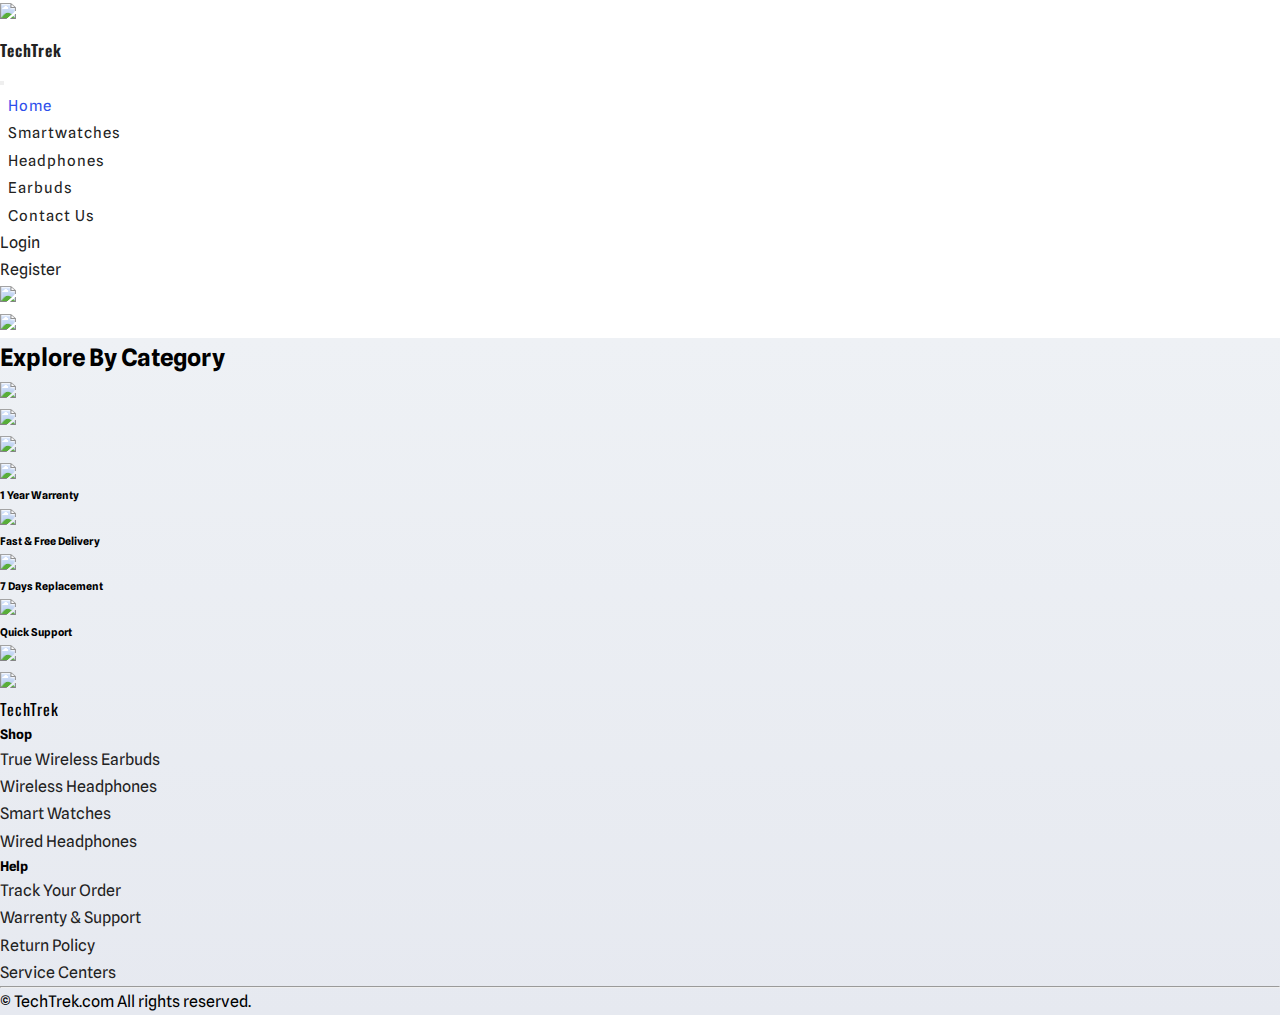
==== index.html @ 6cef1e05 "Add Files" ====
<!doctype html>
<html lang="en">

<head>
    <meta charset="utf-8">
    <meta name="viewport" content="width=device-width, initial-scale=1">
    <title>Online Smart Gadget</title>

    <!-- Bootstrap css link -->
    <link href="https://cdn.jsdelivr.net/npm/bootstrap@5.2.3/dist/css/bootstrap.min.css" rel="stylesheet"
        integrity="sha384-rbsA2VBKQhggwzxH7pPCaAqO46MgnOM80zW1RWuH61DGLwZJEdK2Kadq2F9CUG65" crossorigin="anonymous">

    <!-- Css link  -->
    <link rel="stylesheet" href="style.css">

    <!-- font awesome link -->
    <link rel="stylesheet" href="https://cdnjs.cloudflare.com/ajax/libs/font-awesome/6.6.0/css/all.min.css"
        integrity="sha512-Kc323vGBEqzTmouAECnVceyQqyqdsSiqLQISBL29aUW4U/M7pSPA/gEUZQqv1cwx4OnYxTxve5UMg5GT6L4JJg=="
        crossorigin="anonymous" referrerpolicy="no-referrer" />

    <script>

    </script>
</head>

<body>


    <!-- navbar -->
    <nav class="navbar navbar-expand-lg navigation-wrap sticky-top shadow" style="background-color: #fff;">
        <div class="container">
            <a class="navbar-brand d-flex justify-content-center align-items-center" href="index.html">
                <img src="images/headphones.png" class="img-fluid logo me-2">
                <p>TechTrek</p>
            </a>
            <button class="navbar-toggler p-0" type="button" data-bs-toggle="collapse"
                data-bs-target="#navbarSupportedContent" aria-controls="navbarSupportedContent" aria-expanded="false"
                aria-label="Toggle navigation">
                <span class="navbar-toggler-icon"></span>
            </button>
            <div class="collapse navbar-collapse" id="navbarSupportedContent">

                <ul class="navbar-nav ms-auto mb-2 mb-lg-0">
                    <li class="nav-item">
                        <a class="nav-link active" aria-current="page" href="#">Home</a>
                    </li>
                    <li class="nav-item">
                        <a class="nav-link" href="smartwatch.html">Smartwatches</a>
                    </li>
                    <li class="nav-item">
                        <a class="nav-link" href="headphone.html">Headphones</a>
                    </li>
                    <li class="nav-item">
                        <a class="nav-link" href="earbud.html">Earbuds</a>
                    </li>

                    <li class="nav-item">
                        <a class="nav-link" href="#">Contact Us</a>
                    </li>
                </ul>
                <form class="d-flex m-1" role="search">
                    <a href="loginPage.html" class="btn btn-primary mx-lg-1" type="submit">Login</a>

                </form>
                <form class="d-flex m-1" role="search">
                    <a href="registerPage.html" class="btn btn-outline-primary mx-lg-1" type="submit">Register</a>

                </form>
            </div>
        </div>
    </nav>

    
    <!-- Carousel Slide -->

    <div id="carouselExampleSlidesOnly" class="carousel slide" data-bs-ride="carousel">
        <div class="carousel-inner">
            <div class="carousel-item active">
                <img src="images/carousel1.jpg" class="d-block w-100" class="img-fluid">
            </div>
            <div class="carousel-item">
                <img src="images/carousel2.webp" class="d-block w-100"
                    class="img-fluid">
            </div>
        </div>
    </div>


  
    <!-- Grid -->

<div class="" style="background-image: linear-gradient(to top, #e6e9f0 0%, #eef1f5 100%);">
    <div class="container py-lg-4 py-sm-3 h-lg-50 w-lg-75 w-sm-50 h-sm-50">

        <h2 class="text-center mb-5 pt-3">Explore By Category</h2>
        <div class="row row-cols-3 h-50">

            <div class="col-8 pt-2">
                <img src="images/c23.png"
                    class="trans w-75 h-75 img-fluid">
            </div>

            <div class="col">
                <div class="row row-cols-1">
                    <div class="col w-100 mb-1">
                        <img src="images/c2.png"
                            class="trans w-100 img-fluid">
                    </div>
                    <div class="col w-100">
                        <img src="images/c24.png"
                            class="trans w-100 img-fluid">
                    </div>
                </div>

            </div>
        </div>
    </div>

     
    <!-- Features -->


    <div class="container py-5 d-flex justify-content-center align-items-center" >
        <div class="row">

            <div class="col mx-lg-5 d-inline-flex text-center">
                <div class="box">
                    <img src="images/f1.png"
                    class="img-fluid w-50">
                    <h6 class="text-secondary mt-lg-3">1 Year Warrenty</h6>
                </div>
            </div>


            <div class="col mx-lg-5 d-inline-flex text-center">
                <div class="box">
                    <img src="images/f2.png"
                    class="img-fluid w-50">
                    <h6 class="text-secondary mt-lg-1">Fast & Free Delivery</h6>
                </div>
            </div>

            <div class="col mx-lg-5  d-inline-flex text-center">
                <div class="box">
                    <img src="images/f3.png"
                    class="img-fluid w-50">
                    <h6 class="text-secondary mt-lg-1">7 Days Replacement</h6>
                </div>

            </div>

            <div class="col mx-lg-5 d-inline-flex text-center">
                <div class="box">
                    <img src="images/f4.png"
                    class="img-fluid w-50">
                    <h6 class="text-secondary mt-lg-1">Quick Support</h6>
                </div>
            </div>



        </div>
    </div>


    <div class="">
        <img src="https://m.media-amazon.com/images/S/aplus-media-library-service-media/28377c8e-661c-4099-8c76-6b54fb84f39d.__CR0,0,1464,600_PT0_SX1464_V1___.jpg" class="d-block w-100" class="img-fluid">
    
    </div>




    <!-- Footer -->
    <div class="footer bg-primary py-4 w-100">
        <div class="container">
            <div class="row w-75 m-auto ">
                <div class="col-md-4 col-sm-12">
                <ul class="">
                  <li><img src="images/headphones.png"></li>
                  <li><p class="fw-bold fs-4" style=" font-family: Oswald, sans-serif;letter-spacing:1px;">TechTrek</p></li>
                </ul>
                </div>
                <div class="col-md-5 col-sm-12 ">
                 
                  <ul class="">
                    <li><h5 class="">Shop</h5></li>
                    <li class="list-style-none"><a href="earbud.html">True Wireless Earbuds</a></li>
                    <li><a href="earbud.html">Wireless Headphones</a></li>
                    <li><a href="earbud.html">Smart Watches</a></li>
                    <li><a href="earbud.html">Wired Headphones</a></li>
                  </ul>
                </div>
                <div class="col-md-3 ">
                    <ul class="">
                        <li><h5 class="">Help</h5></li>
                        <li><a href="earbud.html">Track Your Order</a></li>
                        <li><a href="earbud.html">Warrenty & Support</a></li>
                        <li><a href="earbud.html">Return Policy</a></li>
                        <li><a href="earbud.html">Service Centers</a></li>
                      </ul>
                </div>
            </div>
    


           <hr class="text-dark">
           <div class="container">
              <div class="d-flex justify-content-center align-items-center ">
                <div class="border border-1 border-dark rounded-circle py-2 px-3 mx-3 fs-6">
                    <i class="fa-brands fa-facebook-f"></i>
                </div>
                 
                <div class="border border-1 border-dark rounded-circle  py-2 px-3 mx-3 fs-6">
                    <i class="fa-brands fa-twitter"></i>
                </div>
              
                <div class="border border-1 border-dark rounded-circle py-2 px-3 mx-3  fs-6">
                    <i class="fa-brands fa-instagram"></i>
                </div>
                
                <div class="border border-1 border-dark rounded-circle py-2 px-3 mx-3  fs-6">
                    <i class="fa-brands fa-youtube"></i>
                </div>
               
                <div class="border border-1 border-dark rounded-circle py-2 px-3 mx-3  fs-6">
                    <i class="fa-brands fa-linkedin"></i>
                </div>
              
            
             <div>
             </div>
            
           </div>

           <div class="container mt-4 d-flex justify-content-center align-items-center">
            <p>© TechTrek.com All rights reserved.</p>
          </div>
       
    </div>



    <script src="https://cdn.jsdelivr.net/npm/bootstrap@5.2.3/dist/js/bootstrap.bundle.min.js"
        integrity="sha384-kenU1KFdBIe4zVF0s0G1M5b4hcpxyD9F7jL+jjXkk+Q2h455rYXK/7HAuoJl+0I4"
        crossorigin="anonymous"></script>



</body>


  
   

</html>
---- style.css ----
@import url('https://fonts.googleapis.com/css2?family=Mitr:wght@200;300;400;500;600;700&family=Righteous&family=Spline+Sans:wght@300..700&display=swap');

@import url('https://fonts.googleapis.com/css2?family=Oswald:wght@200..700&family=Roboto:ital,wght@0,100;0,300;0,400;0,500;0,700;0,900;1,100;1,300;1,400;1,500;1,700;1,900&display=swap');


*,
*:after,
*:before {
    -webkit-box-sizing: border-box;
    box-sizing: border-box;
    margin: 0;
    padding: 0;
}

html {
    scroll-behavior: smooth;
    overflow-x: hidden;
}


body {
    font-family: "Spline Sans", sans-serif;
    line-height: 1.7;
}

li{
    list-style: none;
    padding:0;
}

.logo{
    width:40px;
}

a {
    text-decoration: none;
    color: #222;
    transition: all 0.4s;
}

a:hover {
    color:rgb(5, 30, 254);
}

.para{
    letter-spacing: 2px;
}

/* .navigation-wrap {
    position: fixed;
    width: 100%;
    left: 0;
    z-index: 1000;
    --webkit-transition: all 0.3s ease-out;
    transition: all 0.3s ease-in-out;
    background-color: #ddddff;
} */

.navigation-wrap .nav-item {
    padding: 0 0.5rem;
    transition: all 200ms linear;
}

.nav-link {
    padding-top: 0.9375rem;
    font-size: 0.9375rem;
    font-weight: 400;
    text-transform: capitalize;
    letter-spacing: 0.0625rem;
}

.nav-link:hover,
.nav-link.active {
    color:rgb(46, 78, 235);
}


.trans{
    transition: all 0.4s ease-in-out;
}

.trans:hover{
    transform: scale(1.2);
    transition: all 0.4s ease-in-out;
}

.navbar-brand p{
  margin-top: 10px;
  font-family: Oswald, sans-serif;
  letter-spacing:1px;
  font-weight:600;
}
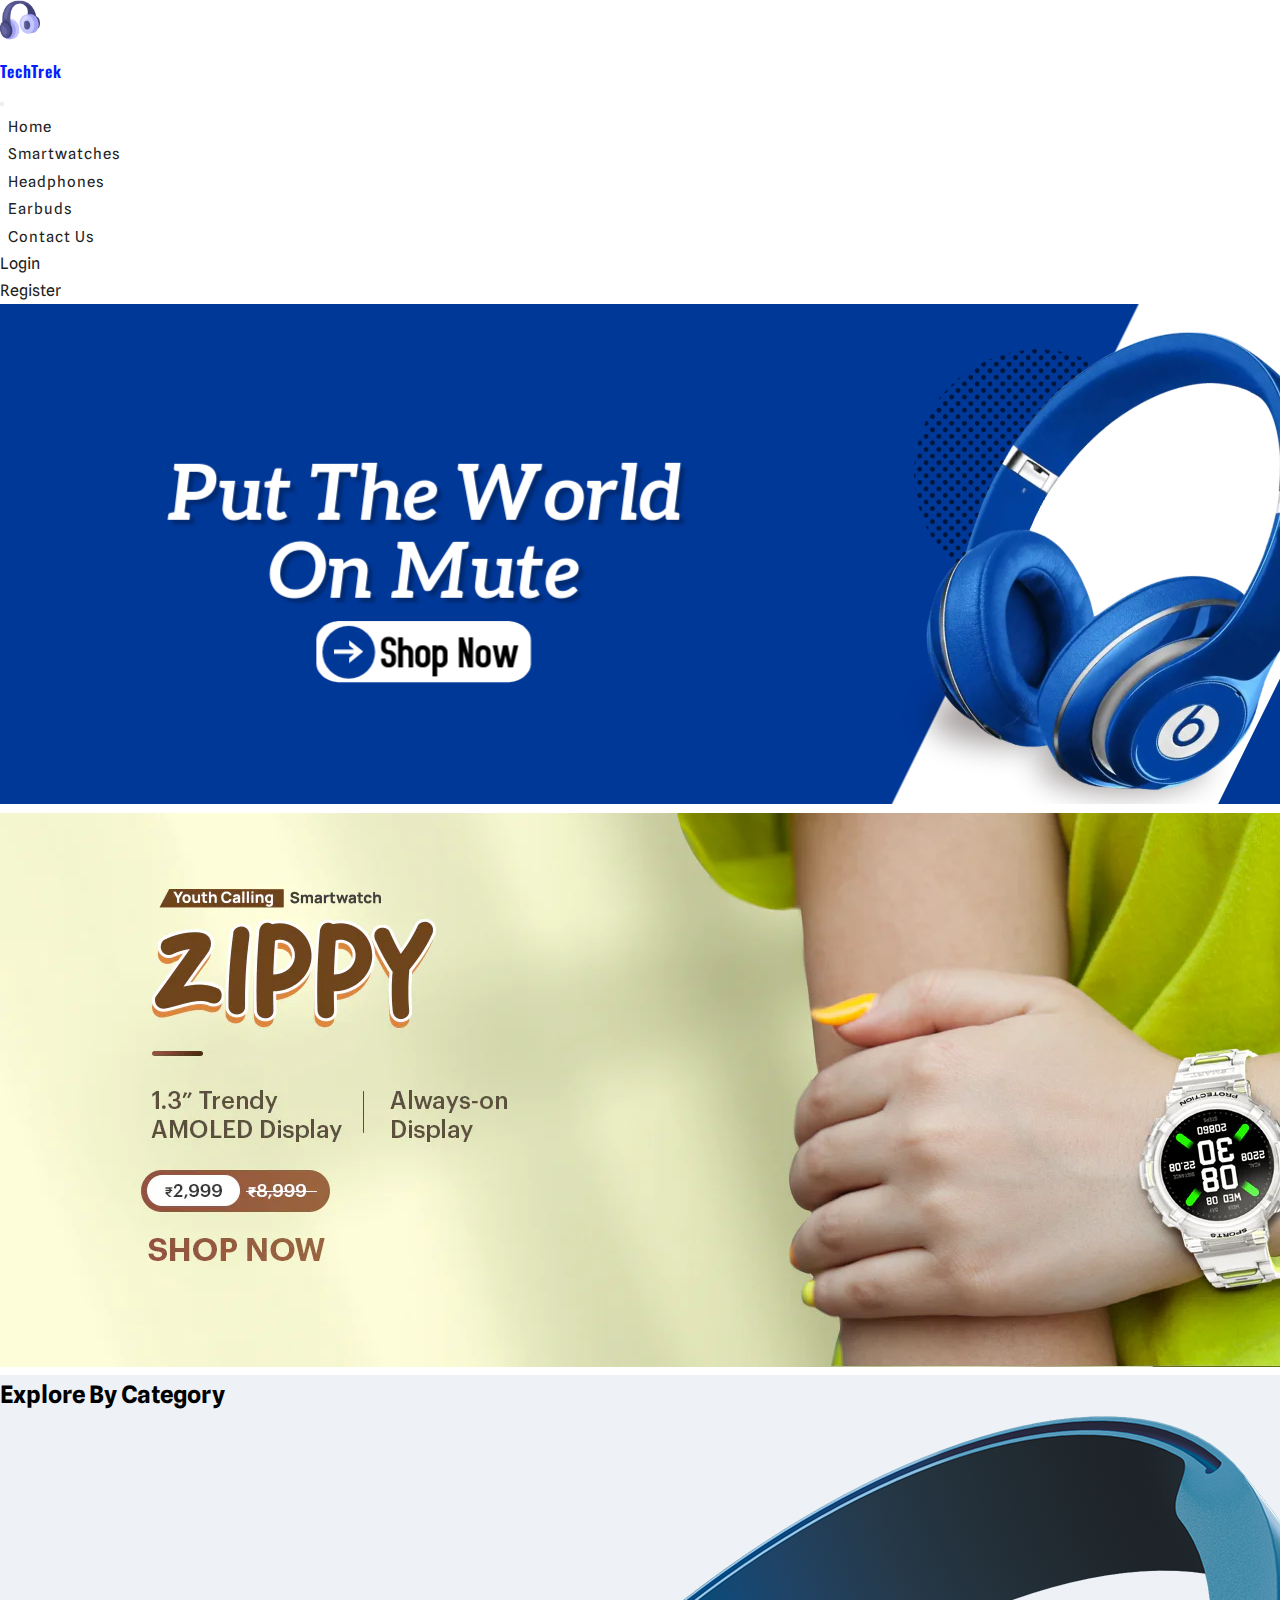
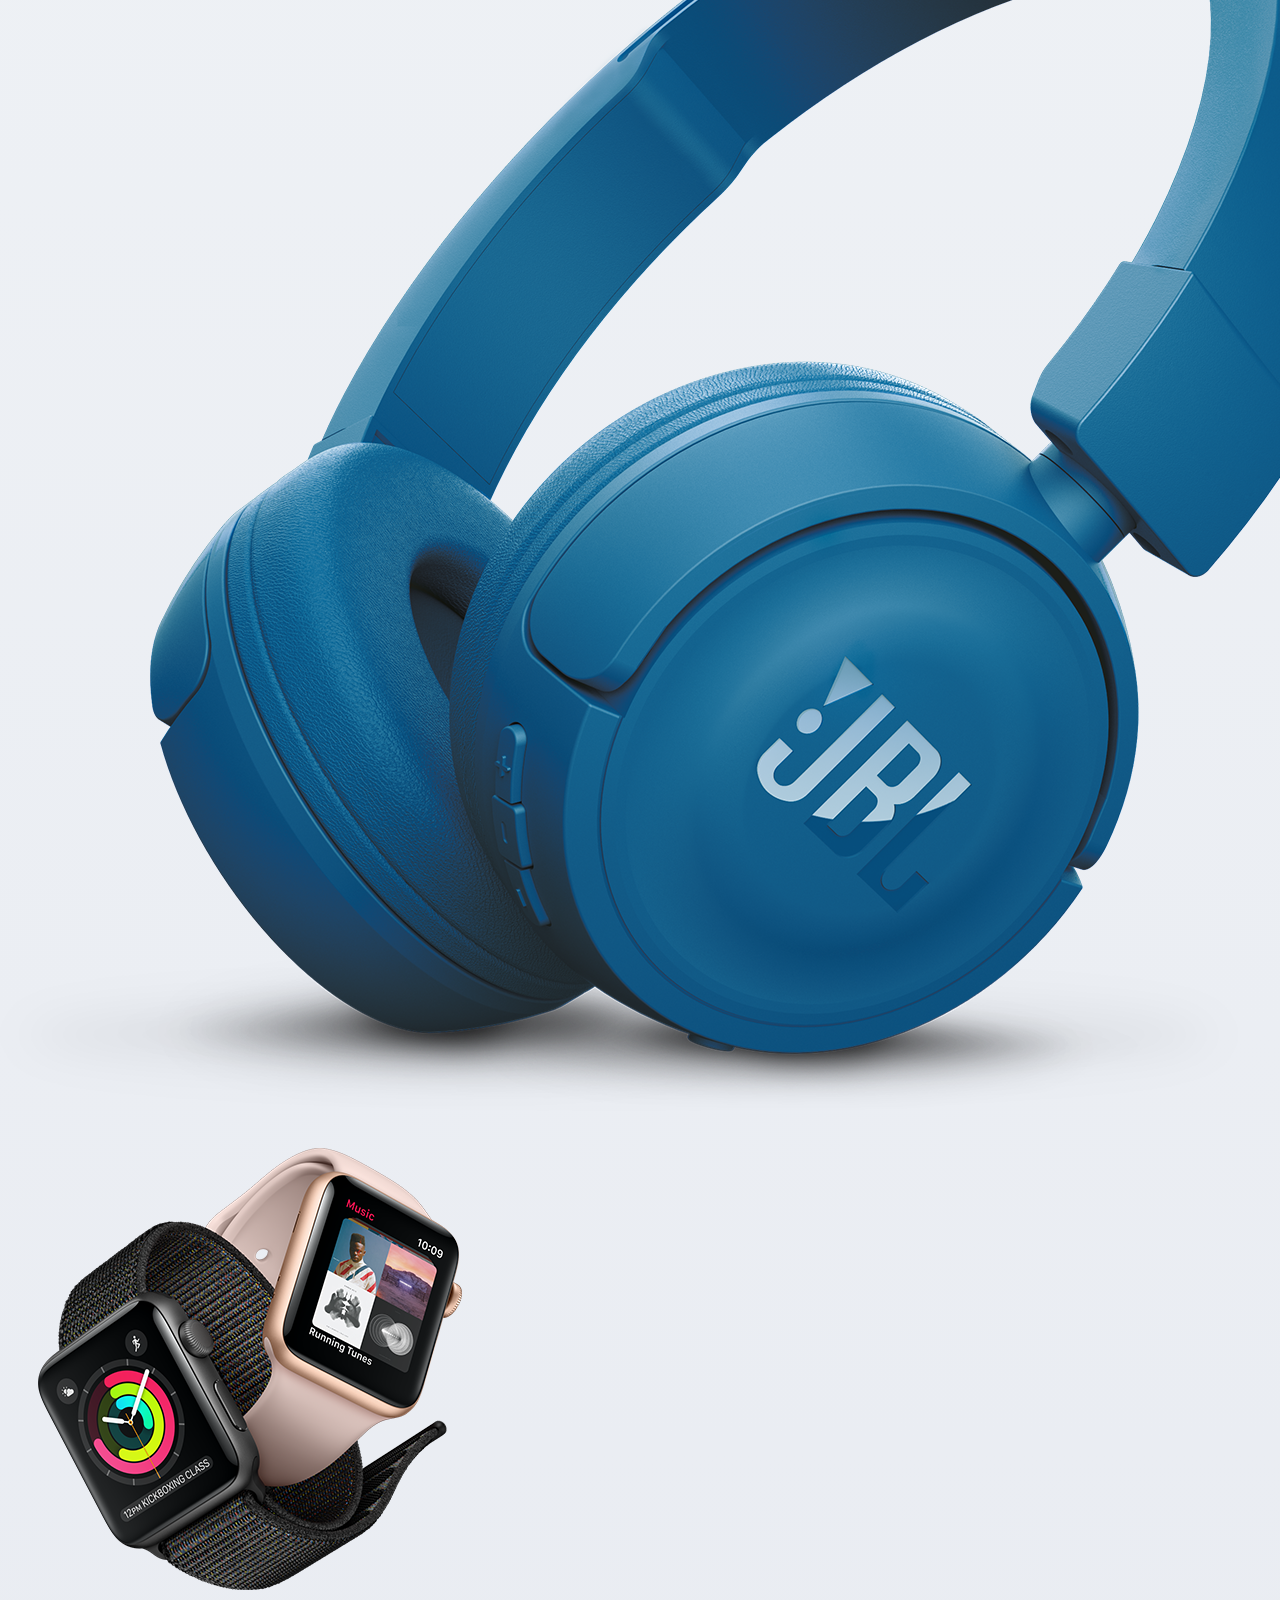
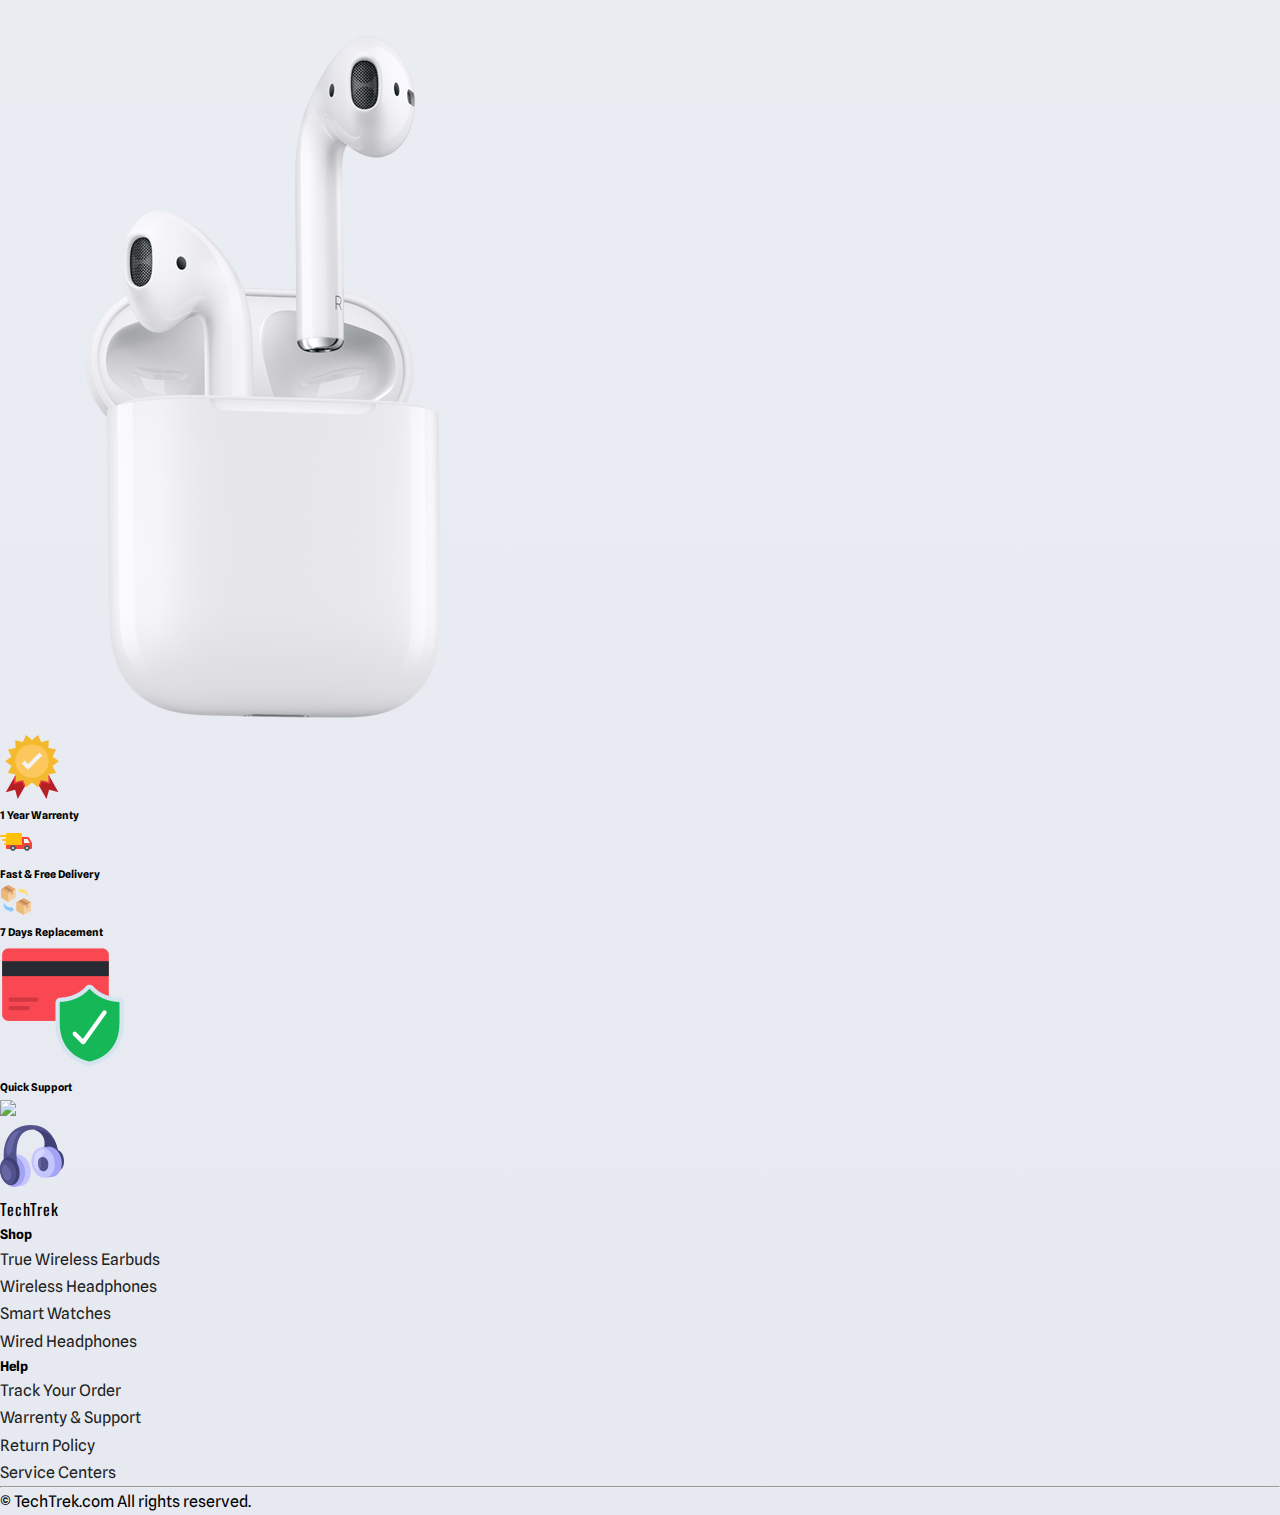
==== commit 2c55a825: "initial commit" ====
--- a/index.html
+++ b/index.html
@@ -1,256 +1,256 @@
-<!doctype html>
-<html lang="en">
-
-<head>
-    <meta charset="utf-8">
-    <meta name="viewport" content="width=device-width, initial-scale=1">
-    <title>Online Smart Gadget</title>
-
-    <!-- Bootstrap css link -->
-    <link href="https://cdn.jsdelivr.net/npm/bootstrap@5.2.3/dist/css/bootstrap.min.css" rel="stylesheet"
-        integrity="sha384-rbsA2VBKQhggwzxH7pPCaAqO46MgnOM80zW1RWuH61DGLwZJEdK2Kadq2F9CUG65" crossorigin="anonymous">
-
-    <!-- Css link  -->
-    <link rel="stylesheet" href="style.css">
-
-    <!-- font awesome link -->
-    <link rel="stylesheet" href="https://cdnjs.cloudflare.com/ajax/libs/font-awesome/6.6.0/css/all.min.css"
-        integrity="sha512-Kc323vGBEqzTmouAECnVceyQqyqdsSiqLQISBL29aUW4U/M7pSPA/gEUZQqv1cwx4OnYxTxve5UMg5GT6L4JJg=="
-        crossorigin="anonymous" referrerpolicy="no-referrer" />
-
-    <script>
-
-    </script>
-</head>
-
-<body>
-
-
-    <!-- navbar -->
-    <nav class="navbar navbar-expand-lg navigation-wrap sticky-top shadow" style="background-color: #fff;">
-        <div class="container">
-            <a class="navbar-brand d-flex justify-content-center align-items-center" href="index.html">
-                <img src="images/headphones.png" class="img-fluid logo me-2">
-                <p>TechTrek</p>
-            </a>
-            <button class="navbar-toggler p-0" type="button" data-bs-toggle="collapse"
-                data-bs-target="#navbarSupportedContent" aria-controls="navbarSupportedContent" aria-expanded="false"
-                aria-label="Toggle navigation">
-                <span class="navbar-toggler-icon"></span>
-            </button>
-            <div class="collapse navbar-collapse" id="navbarSupportedContent">
-
-                <ul class="navbar-nav ms-auto mb-2 mb-lg-0">
-                    <li class="nav-item">
-                        <a class="nav-link active" aria-current="page" href="#">Home</a>
-                    </li>
-                    <li class="nav-item">
-                        <a class="nav-link" href="smartwatch.html">Smartwatches</a>
-                    </li>
-                    <li class="nav-item">
-                        <a class="nav-link" href="headphone.html">Headphones</a>
-                    </li>
-                    <li class="nav-item">
-                        <a class="nav-link" href="earbud.html">Earbuds</a>
-                    </li>
-
-                    <li class="nav-item">
-                        <a class="nav-link" href="#">Contact Us</a>
-                    </li>
-                </ul>
-                <form class="d-flex m-1" role="search">
-                    <a href="loginPage.html" class="btn btn-primary mx-lg-1" type="submit">Login</a>
-
-                </form>
-                <form class="d-flex m-1" role="search">
-                    <a href="registerPage.html" class="btn btn-outline-primary mx-lg-1" type="submit">Register</a>
-
-                </form>
-            </div>
-        </div>
-    </nav>
-
-    
-    <!-- Carousel Slide -->
-
-    <div id="carouselExampleSlidesOnly" class="carousel slide" data-bs-ride="carousel">
-        <div class="carousel-inner">
-            <div class="carousel-item active">
-                <img src="images/carousel1.jpg" class="d-block w-100" class="img-fluid">
-            </div>
-            <div class="carousel-item">
-                <img src="images/carousel2.webp" class="d-block w-100"
-                    class="img-fluid">
-            </div>
-        </div>
-    </div>
-
-
-  
-    <!-- Grid -->
-
-<div class="" style="background-image: linear-gradient(to top, #e6e9f0 0%, #eef1f5 100%);">
-    <div class="container py-lg-4 py-sm-3 h-lg-50 w-lg-75 w-sm-50 h-sm-50">
-
-        <h2 class="text-center mb-5 pt-3">Explore By Category</h2>
-        <div class="row row-cols-3 h-50">
-
-            <div class="col-8 pt-2">
-                <img src="images/c23.png"
-                    class="trans w-75 h-75 img-fluid">
-            </div>
-
-            <div class="col">
-                <div class="row row-cols-1">
-                    <div class="col w-100 mb-1">
-                        <img src="images/c2.png"
-                            class="trans w-100 img-fluid">
-                    </div>
-                    <div class="col w-100">
-                        <img src="images/c24.png"
-                            class="trans w-100 img-fluid">
-                    </div>
-                </div>
-
-            </div>
-        </div>
-    </div>
-
-     
-    <!-- Features -->
-
-
-    <div class="container py-5 d-flex justify-content-center align-items-center" >
-        <div class="row">
-
-            <div class="col mx-lg-5 d-inline-flex text-center">
-                <div class="box">
-                    <img src="images/f1.png"
-                    class="img-fluid w-50">
-                    <h6 class="text-secondary mt-lg-3">1 Year Warrenty</h6>
-                </div>
-            </div>
-
-
-            <div class="col mx-lg-5 d-inline-flex text-center">
-                <div class="box">
-                    <img src="images/f2.png"
-                    class="img-fluid w-50">
-                    <h6 class="text-secondary mt-lg-1">Fast & Free Delivery</h6>
-                </div>
-            </div>
-
-            <div class="col mx-lg-5  d-inline-flex text-center">
-                <div class="box">
-                    <img src="images/f3.png"
-                    class="img-fluid w-50">
-                    <h6 class="text-secondary mt-lg-1">7 Days Replacement</h6>
-                </div>
-
-            </div>
-
-            <div class="col mx-lg-5 d-inline-flex text-center">
-                <div class="box">
-                    <img src="images/f4.png"
-                    class="img-fluid w-50">
-                    <h6 class="text-secondary mt-lg-1">Quick Support</h6>
-                </div>
-            </div>
-
-
-
-        </div>
-    </div>
-
-
-    <div class="">
-        <img src="https://m.media-amazon.com/images/S/aplus-media-library-service-media/28377c8e-661c-4099-8c76-6b54fb84f39d.__CR0,0,1464,600_PT0_SX1464_V1___.jpg" class="d-block w-100" class="img-fluid">
-    
-    </div>
-
-
-
-
-    <!-- Footer -->
-    <div class="footer bg-primary py-4 w-100">
-        <div class="container">
-            <div class="row w-75 m-auto ">
-                <div class="col-md-4 col-sm-12">
-                <ul class="">
-                  <li><img src="images/headphones.png"></li>
-                  <li><p class="fw-bold fs-4" style=" font-family: Oswald, sans-serif;letter-spacing:1px;">TechTrek</p></li>
-                </ul>
-                </div>
-                <div class="col-md-5 col-sm-12 ">
-                 
-                  <ul class="">
-                    <li><h5 class="">Shop</h5></li>
-                    <li class="list-style-none"><a href="earbud.html">True Wireless Earbuds</a></li>
-                    <li><a href="earbud.html">Wireless Headphones</a></li>
-                    <li><a href="earbud.html">Smart Watches</a></li>
-                    <li><a href="earbud.html">Wired Headphones</a></li>
-                  </ul>
-                </div>
-                <div class="col-md-3 ">
-                    <ul class="">
-                        <li><h5 class="">Help</h5></li>
-                        <li><a href="earbud.html">Track Your Order</a></li>
-                        <li><a href="earbud.html">Warrenty & Support</a></li>
-                        <li><a href="earbud.html">Return Policy</a></li>
-                        <li><a href="earbud.html">Service Centers</a></li>
-                      </ul>
-                </div>
-            </div>
-    
-
-
-           <hr class="text-dark">
-           <div class="container">
-              <div class="d-flex justify-content-center align-items-center ">
-                <div class="border border-1 border-dark rounded-circle py-2 px-3 mx-3 fs-6">
-                    <i class="fa-brands fa-facebook-f"></i>
-                </div>
-                 
-                <div class="border border-1 border-dark rounded-circle  py-2 px-3 mx-3 fs-6">
-                    <i class="fa-brands fa-twitter"></i>
-                </div>
-              
-                <div class="border border-1 border-dark rounded-circle py-2 px-3 mx-3  fs-6">
-                    <i class="fa-brands fa-instagram"></i>
-                </div>
-                
-                <div class="border border-1 border-dark rounded-circle py-2 px-3 mx-3  fs-6">
-                    <i class="fa-brands fa-youtube"></i>
-                </div>
-               
-                <div class="border border-1 border-dark rounded-circle py-2 px-3 mx-3  fs-6">
-                    <i class="fa-brands fa-linkedin"></i>
-                </div>
-              
-            
-             <div>
-             </div>
-            
-           </div>
-
-           <div class="container mt-4 d-flex justify-content-center align-items-center">
-            <p>© TechTrek.com All rights reserved.</p>
-          </div>
-       
-    </div>
-
-
-
-    <script src="https://cdn.jsdelivr.net/npm/bootstrap@5.2.3/dist/js/bootstrap.bundle.min.js"
-        integrity="sha384-kenU1KFdBIe4zVF0s0G1M5b4hcpxyD9F7jL+jjXkk+Q2h455rYXK/7HAuoJl+0I4"
-        crossorigin="anonymous"></script>
-
-
-
-</body>
-
-
-  
-   
-
+<!doctype html>
+<html lang="en">
+
+<head>
+    <meta charset="utf-8">
+    <meta name="viewport" content="width=device-width, initial-scale=1">
+    <title>Online Smart Gadget</title>
+
+    <!-- Bootstrap css link -->
+    <link href="https://cdn.jsdelivr.net/npm/bootstrap@5.2.3/dist/css/bootstrap.min.css" rel="stylesheet"
+        integrity="sha384-rbsA2VBKQhggwzxH7pPCaAqO46MgnOM80zW1RWuH61DGLwZJEdK2Kadq2F9CUG65" crossorigin="anonymous">
+
+    <!-- Css link  -->
+    <link rel="stylesheet" href="style.css">
+
+    <!-- font awesome link -->
+    <link rel="stylesheet" href="https://cdnjs.cloudflare.com/ajax/libs/font-awesome/6.6.0/css/all.min.css"
+        integrity="sha512-Kc323vGBEqzTmouAECnVceyQqyqdsSiqLQISBL29aUW4U/M7pSPA/gEUZQqv1cwx4OnYxTxve5UMg5GT6L4JJg=="
+        crossorigin="anonymous" referrerpolicy="no-referrer" />
+
+    <script>
+
+    </script>
+</head>
+
+<body>
+
+
+    <!-- navbar -->
+    <nav class="navbar navbar-expand-lg navigation-wrap sticky-top shadow" style="background-color: #fff;">
+        <div class="container">
+            <a class="navbar-brand d-flex justify-content-center align-items-center" href="index.html">
+                <img src="images/headphones.png" class="img-fluid logo me-2">
+                <p>TechTrek</p>
+            </a>
+            <button class="navbar-toggler p-0" type="button" data-bs-toggle="collapse"
+                data-bs-target="#navbarSupportedContent" aria-controls="navbarSupportedContent" aria-expanded="false"
+                aria-label="Toggle navigation">
+                <span class="navbar-toggler-icon"></span>
+            </button>
+            <div class="collapse navbar-collapse" id="navbarSupportedContent">
+
+                <ul class="navbar-nav ms-auto mb-2 mb-lg-0">
+                    <li class="nav-item">
+                        <a class="nav-link active" aria-current="page" href="#">Home</a>
+                    </li>
+                    <li class="nav-item">
+                        <a class="nav-link" href="smartwatch.html">Smartwatches</a>
+                    </li>
+                    <li class="nav-item">
+                        <a class="nav-link" href="headphone.html">Headphones</a>
+                    </li>
+                    <li class="nav-item">
+                        <a class="nav-link" href="earbud.html">Earbuds</a>
+                    </li>
+
+                    <li class="nav-item">
+                        <a class="nav-link" href="#">Contact Us</a>
+                    </li>
+                </ul>
+                <form class="d-flex m-1" role="search">
+                    <a href="loginPage.html" class="btn btn-primary mx-lg-1" type="submit">Login</a>
+
+                </form>
+                <form class="d-flex m-1" role="search">
+                    <a href="registerPage.html" class="btn btn-outline-primary mx-lg-1" type="submit">Register</a>
+
+                </form>
+            </div>
+        </div>
+    </nav>
+
+    
+    <!-- Carousel Slide -->
+
+    <div id="carouselExampleSlidesOnly" class="carousel slide" data-bs-ride="carousel">
+        <div class="carousel-inner">
+            <div class="carousel-item active">
+                <img src="images/carousel1.jpg" class="d-block w-100" class="img-fluid">
+            </div>
+            <div class="carousel-item">
+                <img src="images/carousel2.webp" class="d-block w-100"
+                    class="img-fluid">
+            </div>
+        </div>
+    </div>
+
+
+  
+    <!-- Grid -->
+
+<div class="" style="background-image: linear-gradient(to top, #e6e9f0 0%, #eef1f5 100%);">
+    <div class="container py-lg-4 py-sm-3 h-lg-50 w-lg-75 w-sm-50 h-sm-50">
+
+        <h2 class="text-center mb-5 pt-3">Explore By Category</h2>
+        <div class="row row-cols-3 h-50">
+
+            <div class="col-8 pt-2">
+                <img src="images/c23.png"
+                    class="trans w-75 h-75 img-fluid">
+            </div>
+
+            <div class="col">
+                <div class="row row-cols-1">
+                    <div class="col w-100 mb-1">
+                        <img src="images/c2.png"
+                            class="trans w-100 img-fluid">
+                    </div>
+                    <div class="col w-100">
+                        <img src="images/c24.png"
+                            class="trans w-100 img-fluid">
+                    </div>
+                </div>
+
+            </div>
+        </div>
+    </div>
+
+     
+    <!-- Features -->
+
+
+    <div class="container py-5 d-flex justify-content-center align-items-center" >
+        <div class="row">
+
+            <div class="col mx-lg-5 d-inline-flex text-center">
+                <div class="box">
+                    <img src="images/f1.png"
+                    class="img-fluid w-50">
+                    <h6 class="text-secondary mt-lg-3">1 Year Warrenty</h6>
+                </div>
+            </div>
+
+
+            <div class="col mx-lg-5 d-inline-flex text-center">
+                <div class="box">
+                    <img src="images/f2.png"
+                    class="img-fluid w-50">
+                    <h6 class="text-secondary mt-lg-1">Fast & Free Delivery</h6>
+                </div>
+            </div>
+
+            <div class="col mx-lg-5  d-inline-flex text-center">
+                <div class="box">
+                    <img src="images/f3.png"
+                    class="img-fluid w-50">
+                    <h6 class="text-secondary mt-lg-1">7 Days Replacement</h6>
+                </div>
+
+            </div>
+
+            <div class="col mx-lg-5 d-inline-flex text-center">
+                <div class="box">
+                    <img src="images/f4.png"
+                    class="img-fluid w-50">
+                    <h6 class="text-secondary mt-lg-1">Quick Support</h6>
+                </div>
+            </div>
+
+
+
+        </div>
+    </div>
+
+
+    <div class="">
+        <img src="https://m.media-amazon.com/images/S/aplus-media-library-service-media/28377c8e-661c-4099-8c76-6b54fb84f39d.__CR0,0,1464,600_PT0_SX1464_V1___.jpg" class="d-block w-100" class="img-fluid">
+    
+    </div>
+
+
+
+
+    <!-- Footer -->
+    <div class="footer bg-primary py-4 w-100">
+        <div class="container">
+            <div class="row w-75 m-auto ">
+                <div class="col-md-4 col-sm-12">
+                <ul class="">
+                  <li><img src="images/headphones.png"></li>
+                  <li><p class="fw-bold fs-4" style=" font-family: Oswald, sans-serif;letter-spacing:1px;">TechTrek</p></li>
+                </ul>
+                </div>
+                <div class="col-md-5 col-sm-12 ">
+                 
+                  <ul class="">
+                    <li><h5 class="">Shop</h5></li>
+                    <li class="list-style-none"><a href="earbud.html">True Wireless Earbuds</a></li>
+                    <li><a href="earbud.html">Wireless Headphones</a></li>
+                    <li><a href="earbud.html">Smart Watches</a></li>
+                    <li><a href="earbud.html">Wired Headphones</a></li>
+                  </ul>
+                </div>
+                <div class="col-md-3 ">
+                    <ul class="">
+                        <li><h5 class="">Help</h5></li>
+                        <li><a href="earbud.html">Track Your Order</a></li>
+                        <li><a href="earbud.html">Warrenty & Support</a></li>
+                        <li><a href="earbud.html">Return Policy</a></li>
+                        <li><a href="earbud.html">Service Centers</a></li>
+                      </ul>
+                </div>
+            </div>
+    
+
+
+           <hr class="text-dark">
+           <div class="container">
+              <div class="d-flex justify-content-center align-items-center ">
+                <div class="border border-1 border-dark rounded-circle py-2 px-3 mx-3 fs-6">
+                    <i class="fa-brands fa-facebook-f"></i>
+                </div>
+                 
+                <div class="border border-1 border-dark rounded-circle  py-2 px-3 mx-3 fs-6">
+                    <i class="fa-brands fa-twitter"></i>
+                </div>
+              
+                <div class="border border-1 border-dark rounded-circle py-2 px-3 mx-3  fs-6">
+                    <i class="fa-brands fa-instagram"></i>
+                </div>
+                
+                <div class="border border-1 border-dark rounded-circle py-2 px-3 mx-3  fs-6">
+                    <i class="fa-brands fa-youtube"></i>
+                </div>
+               
+                <div class="border border-1 border-dark rounded-circle py-2 px-3 mx-3  fs-6">
+                    <i class="fa-brands fa-linkedin"></i>
+                </div>
+              
+            
+             <div>
+             </div>
+            
+           </div>
+
+           <div class="container mt-4 d-flex justify-content-center align-items-center">
+            <p>© TechTrek.com All rights reserved.</p>
+          </div>
+       
+    </div>
+
+
+
+    <script src="https://cdn.jsdelivr.net/npm/bootstrap@5.2.3/dist/js/bootstrap.bundle.min.js"
+        integrity="sha384-kenU1KFdBIe4zVF0s0G1M5b4hcpxyD9F7jL+jjXkk+Q2h455rYXK/7HAuoJl+0I4"
+        crossorigin="anonymous"></script>
+
+
+
+</body>
+
+
+  
+   
+
 </html>--- a/style.css
+++ b/style.css
@@ -1,92 +1,92 @@
-@import url('https://fonts.googleapis.com/css2?family=Mitr:wght@200;300;400;500;600;700&family=Righteous&family=Spline+Sans:wght@300..700&display=swap');
-
-@import url('https://fonts.googleapis.com/css2?family=Oswald:wght@200..700&family=Roboto:ital,wght@0,100;0,300;0,400;0,500;0,700;0,900;1,100;1,300;1,400;1,500;1,700;1,900&display=swap');
-
-
-*,
-*:after,
-*:before {
-    -webkit-box-sizing: border-box;
-    box-sizing: border-box;
-    margin: 0;
-    padding: 0;
-}
-
-html {
-    scroll-behavior: smooth;
-    overflow-x: hidden;
-}
-
-
-body {
-    font-family: "Spline Sans", sans-serif;
-    line-height: 1.7;
-}
-
-li{
-    list-style: none;
-    padding:0;
-}
-
-.logo{
-    width:40px;
-}
-
-a {
-    text-decoration: none;
-    color: #222;
-    transition: all 0.4s;
-}
-
-a:hover {
-    color:rgb(5, 30, 254);
-}
-
-.para{
-    letter-spacing: 2px;
-}
-
-/* .navigation-wrap {
-    position: fixed;
-    width: 100%;
-    left: 0;
-    z-index: 1000;
-    --webkit-transition: all 0.3s ease-out;
-    transition: all 0.3s ease-in-out;
-    background-color: #ddddff;
-} */
-
-.navigation-wrap .nav-item {
-    padding: 0 0.5rem;
-    transition: all 200ms linear;
-}
-
-.nav-link {
-    padding-top: 0.9375rem;
-    font-size: 0.9375rem;
-    font-weight: 400;
-    text-transform: capitalize;
-    letter-spacing: 0.0625rem;
-}
-
-.nav-link:hover,
-.nav-link.active {
-    color:rgb(46, 78, 235);
-}
-
-
-.trans{
-    transition: all 0.4s ease-in-out;
-}
-
-.trans:hover{
-    transform: scale(1.2);
-    transition: all 0.4s ease-in-out;
-}
-
-.navbar-brand p{
-  margin-top: 10px;
-  font-family: Oswald, sans-serif;
-  letter-spacing:1px;
-  font-weight:600;
+@import url('https://fonts.googleapis.com/css2?family=Mitr:wght@200;300;400;500;600;700&family=Righteous&family=Spline+Sans:wght@300..700&display=swap');
+
+@import url('https://fonts.googleapis.com/css2?family=Oswald:wght@200..700&family=Roboto:ital,wght@0,100;0,300;0,400;0,500;0,700;0,900;1,100;1,300;1,400;1,500;1,700;1,900&display=swap');
+
+
+*,
+*:after,
+*:before {
+    -webkit-box-sizing: border-box;
+    box-sizing: border-box;
+    margin: 0;
+    padding: 0;
+}
+
+html {
+    scroll-behavior: smooth;
+    overflow-x: hidden;
+}
+
+
+body {
+    font-family: "Spline Sans", sans-serif;
+    line-height: 1.7;
+}
+
+li{
+    list-style: none;
+    padding:0;
+}
+
+.logo{
+    width:40px;
+}
+
+a {
+    text-decoration: none;
+    color: #222;
+    transition: all 0.4s;
+}
+
+a:hover {
+    color:rgb(5, 30, 254);
+}
+
+.para{
+    letter-spacing: 2px;
+}
+
+/* .navigation-wrap {
+    position: fixed;
+    width: 100%;
+    left: 0;
+    z-index: 1000;
+    --webkit-transition: all 0.3s ease-out;
+    transition: all 0.3s ease-in-out;
+    background-color: #ddddff;
+} */
+
+.navigation-wrap .nav-item {
+    padding: 0 0.5rem;
+    transition: all 200ms linear;
+}
+
+.nav-link {
+    padding-top: 0.9375rem;
+    font-size: 0.9375rem;
+    font-weight: 400;
+    text-transform: capitalize;
+    letter-spacing: 0.0625rem;
+}
+
+.nav-link:hover,
+.nav-link .active {
+    color:rgb(46, 78, 235);
+}
+
+
+.trans{
+    transition: all 0.4s ease-in-out;
+}
+
+.trans:hover{
+    transform: scale(1.2);
+    transition: all 0.4s ease-in-out;
+}
+
+.navbar-brand p{
+  margin-top: 10px;
+  font-family: Oswald, sans-serif;
+  letter-spacing:1px;
+  font-weight:600;
 }